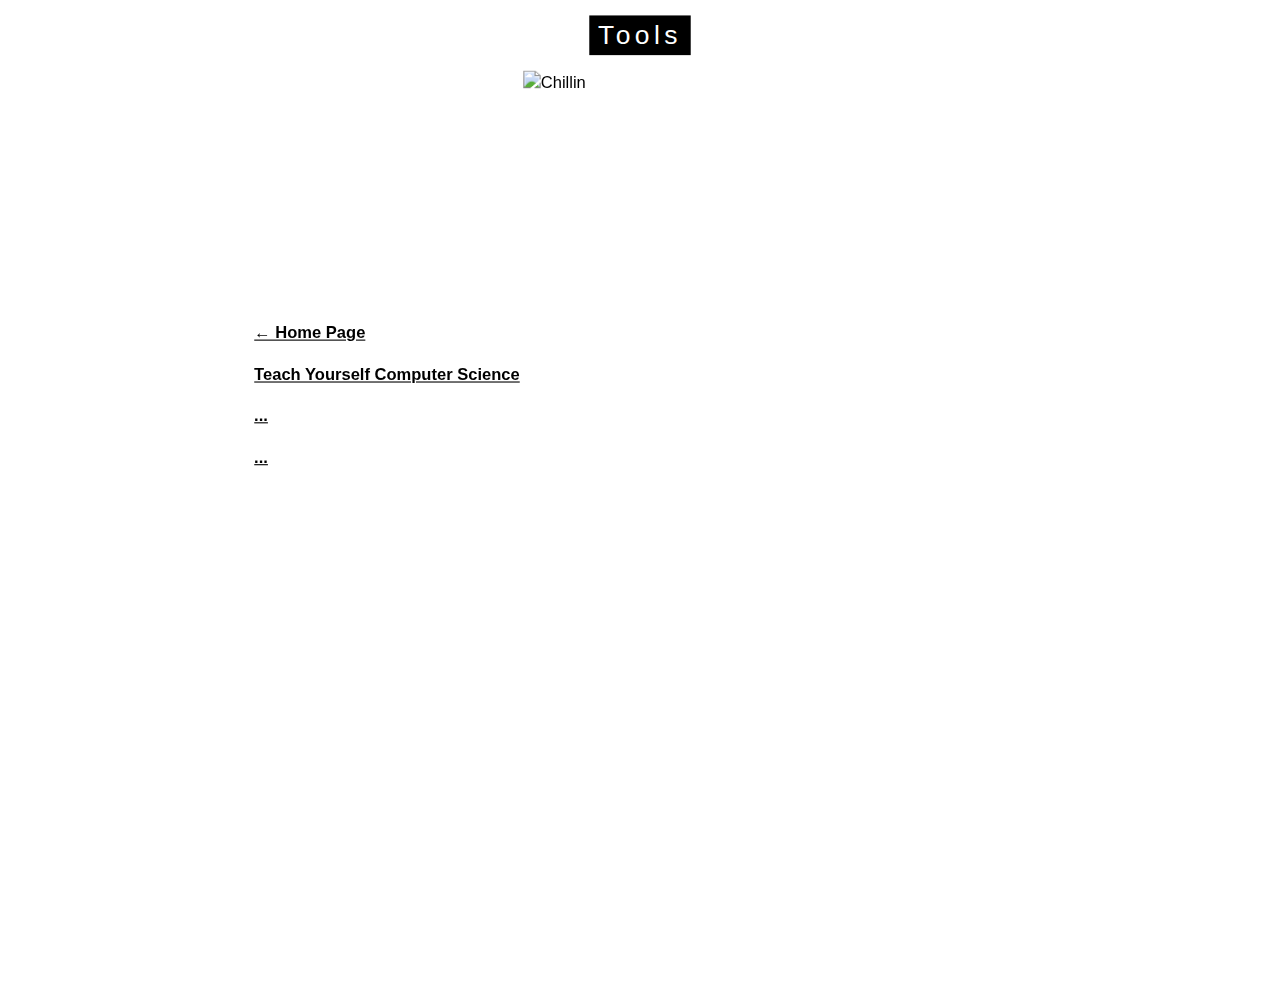
==== pages/randomstuff/randomstuff.html @ c61cc8de "Create randomstuff.html" ====
<!DOCTYPE html>
<html>
<head>
       <meta charset="utf-8">
       <title>Tools</title>
       <link rel="shortcut icon" href="/images/sunset.ico"/>
       <link rel="stylesheet" href="/stylesheet/stylesheet.css">
       <link rel="stylesheet" href="/stylesheet/font.css">
<style>
body, html {
  height: 100%;
  transform: scale(1.05);
  transform-origin: center top;
  font-family: "Inconsolata", sans-serif;
}

.bgimg {
  background-position: center;
  background-size: cover;
  min-height: 75%;
}

.menu {
  display: none;
}
.centerimg {
  display: block;
  margin-left: auto;
  margin-right: auto;  
}
</style>
</head>
<body>
<div class="container" id="about">
  <div class="content" style="max-width:700px">
    <h3 class="center padding-small"><span class="tag wide">Tools</span></h3>
    <img src="/images/sunset.gif" alt="Chillin" width="212" height="212" class="centerimg">
    <p><strong><a href="https://jltran.com/">← Home Page</a></strong></p>
    <p><strong><a href="https://teachyourselfcs.com/" target="_blank">Teach Yourself Computer Science</a></strong></p>
    <p><strong><a href="">...</a></strong></p>
    <p><strong><a href="">...</a></strong></p>
  </div>
</div>
</body>
</html>
---- stylesheet/stylesheet.css ----
/* W3.CSS 4.15 December 2020 by Jan Egil and Borge Refsnes */
html{box-sizing:border-box}*,*:before,*:after{box-sizing:inherit}
/* Extract from normalize.css by Nicolas Gallagher and Jonathan Neal git.io/normalize */
html{-ms-text-size-adjust:100%;-webkit-text-size-adjust:100%}body{margin:0}
article,aside,details,figcaption,figure,footer,header,main,menu,nav,section{display:block}summary{display:list-item}
audio,canvas,progress,video{display:inline-block}progress{vertical-align:baseline}
audio:not([controls]){display:none;height:0}[hidden],template{display:none}
a{background-color:transparent}a:active,a:hover{outline-width:0}
abbr[title]{border-bottom:none;text-decoration:underline;text-decoration:underline dotted}
b,strong{font-weight:bolder}dfn{font-style:italic}mark{background:#ff0;color:#000}
small{font-size:80%}sub,sup{font-size:75%;line-height:0;position:relative;vertical-align:baseline}
sub{bottom:-0.25em}sup{top:-0.5em}figure{margin:1em 40px}img{border-style:none}
code,kbd,pre,samp{font-family:monospace,monospace;font-size:1em}hr{box-sizing:content-box;height:0;overflow:visible}
button,input,select,textarea,optgroup{font:inherit;margin:0}optgroup{font-weight:bold}
button,input{overflow:visible}button,select{text-transform:none}
button,[type=button],[type=reset],[type=submit]{-webkit-appearance:button}
button::-moz-focus-inner,[type=button]::-moz-focus-inner,[type=reset]::-moz-focus-inner,[type=submit]::-moz-focus-inner{border-style:none;padding:0}
button:-moz-focusring,[type=button]:-moz-focusring,[type=reset]:-moz-focusring,[type=submit]:-moz-focusring{outline:1px dotted ButtonText}
fieldset{border:1px solid #c0c0c0;margin:0 2px;padding:.35em .625em .75em}
legend{color:inherit;display:table;max-width:100%;padding:0;white-space:normal}textarea{overflow:auto}
[type=checkbox],[type=radio]{padding:0}
[type=number]::-webkit-inner-spin-button,[type=number]::-webkit-outer-spin-button{height:auto}
[type=search]{-webkit-appearance:textfield;outline-offset:-2px}
[type=search]::-webkit-search-decoration{-webkit-appearance:none}
::-webkit-file-upload-button{-webkit-appearance:button;font:inherit}
/* End extract */
html,body{font-family:Verdana,sans-serif;font-size:15px;line-height:1.5}html{overflow-x:hidden}
h1{font-size:36px}h2{font-size:30px}h3{font-size:24px}h4{font-size:20px}h5{font-size:18px}h6{font-size:16px}
.w3-serif{font-family:serif}.w3-sans-serif{font-family:sans-serif}.w3-cursive{font-family:cursive}.w3-monospace{font-family:monospace}
h1,h2,h3,h4,h5,h6{font-family:"Segoe UI",Arial,sans-serif;font-weight:400;margin:10px 0}.wide{letter-spacing:4px}
hr{border:0;border-top:1px solid #eee;margin:20px 0}
.w3-image{max-width:100%;height:auto}img{vertical-align:middle}a{color:inherit}
.w3-table,.w3-table-all{border-collapse:collapse;border-spacing:0;width:100%;display:table}.w3-table-all{border:1px solid #ccc}
.w3-bordered tr,.w3-table-all tr{border-bottom:1px solid #ddd}.w3-striped tbody tr:nth-child(even){background-color:#f1f1f1}
.w3-table-all tr:nth-child(odd){background-color:#fff}.w3-table-all tr:nth-child(even){background-color:#f1f1f1}
.w3-hoverable tbody tr:hover,.w3-ul.w3-hoverable li:hover{background-color:#ccc}.centered tr th,.centered tr td{text-align:center}
.w3-table td,.w3-table th,.w3-table-all td,.w3-table-all th{padding:8px 8px;display:table-cell;text-align:left;vertical-align:top}
.w3-table th:first-child,.w3-table td:first-child,.w3-table-all th:first-child,.w3-table-all td:first-child{padding-left:16px}
.w3-btn,.w3-button{border:none;display:inline-block;padding:8px 16px;vertical-align:middle;overflow:hidden;text-decoration:none;color:inherit;background-color:inherit;text-align:center;cursor:pointer;white-space:nowrap}
.w3-btn:hover{box-shadow:0 8px 16px 0 rgba(0,0,0,0.2),0 6px 20px 0 rgba(0,0,0,0.19)}
.w3-btn,.w3-button{-webkit-touch-callout:none;-webkit-user-select:none;-khtml-user-select:none;-moz-user-select:none;-ms-user-select:none;user-select:none}   
.w3-disabled,.w3-btn:disabled,.w3-button:disabled{cursor:not-allowed;opacity:0.3}.w3-disabled *,:disabled *{pointer-events:none}
.w3-btn.w3-disabled:hover,.w3-btn:disabled:hover{box-shadow:none}
.w3-badge,.tag{background-color:#000;color:#fff;display:inline-block;padding-left:8px;padding-right:8px;text-align:center}.w3-badge{border-radius:50%}
.w3-ul{list-style-type:none;padding:0;margin:0}.w3-ul li{padding:8px 16px;border-bottom:1px solid #ddd}.w3-ul li:last-child{border-bottom:none}
.w3-tooltip,.w3-display-container{position:relative}.w3-tooltip .w3-text{display:none}.w3-tooltip:hover .w3-text{display:inline-block}
.w3-ripple:active{opacity:0.5}.w3-ripple{transition:opacity 0s}
.w3-input{padding:8px;display:block;border:none;border-bottom:1px solid #ccc;width:100%}
.w3-select{padding:9px 0;width:100%;border:none;border-bottom:1px solid #ccc}
.w3-dropdown-click,.w3-dropdown-hover{position:relative;display:inline-block;cursor:pointer}
.w3-dropdown-hover:hover .w3-dropdown-content{display:block}
.w3-dropdown-hover:first-child,.w3-dropdown-click:hover{background-color:#ccc;color:#000}
.w3-dropdown-hover:hover > .w3-button:first-child,.w3-dropdown-click:hover > .w3-button:first-child{background-color:#ccc;color:#000}
.w3-dropdown-content{cursor:auto;color:#000;background-color:#fff;display:none;position:absolute;min-width:160px;margin:0;padding:0;z-index:1}
.w3-check,.w3-radio{width:24px;height:24px;position:relative;top:6px}
.w3-sidebar{height:100%;width:200px;background-color:#fff;position:fixed!important;z-index:1;overflow:auto}
.w3-bar-block .w3-dropdown-hover,.w3-bar-block .w3-dropdown-click{width:100%}
.w3-bar-block .w3-dropdown-hover .w3-dropdown-content,.w3-bar-block .w3-dropdown-click .w3-dropdown-content{min-width:100%}
.w3-bar-block .w3-dropdown-hover .w3-button,.w3-bar-block .w3-dropdown-click .w3-button{width:100%;text-align:left;padding:8px 16px}
.w3-main,#main{transition:margin-left .4s}
.w3-modal{z-index:3;display:none;padding-top:100px;position:fixed;left:0;top:0;width:100%;height:100%;overflow:auto;background-color:rgb(0,0,0);background-color:rgba(0,0,0,0.4)}
.w3-modal-content{margin:auto;background-color:#fff;position:relative;padding:0;outline:0;width:600px}
.w3-bar{width:100%;overflow:hidden}.center .w3-bar{display:inline-block;width:auto}
.w3-bar .w3-bar-item{padding:8px 16px;float:left;width:auto;border:none;display:block;outline:0}
.w3-bar .w3-dropdown-hover,.w3-bar .w3-dropdown-click{position:static;float:left}
.w3-bar .w3-button{white-space:normal}
.w3-bar-block .w3-bar-item{width:100%;display:block;padding:8px 16px;text-align:left;border:none;white-space:normal;float:none;outline:0}
.w3-bar-block.center .w3-bar-item{text-align:center}.w3-block{display:block;width:100%}
.w3-responsive{display:block;overflow-x:auto}
.container:after,.container:before,.panel:after,.panel:before,.w3-row:after,.w3-row:before,.w3-row-padding:after,.w3-row-padding:before,
.w3-cell-row:before,.w3-cell-row:after,.w3-clear:after,.w3-clear:before,.w3-bar:before,.w3-bar:after{content:"";display:table;clear:both}
.w3-col,.w3-half,.w3-third,.w3-twothird,.w3-threequarter,.w3-quarter{float:left;width:100%}
.w3-col.s1{width:8.33333%}.w3-col.s2{width:16.66666%}.w3-col.s3{width:24.99999%}.w3-col.s4{width:33.33333%}
.w3-col.s5{width:41.66666%}.w3-col.s6{width:49.99999%}.w3-col.s7{width:58.33333%}.w3-col.s8{width:66.66666%}
.w3-col.s9{width:74.99999%}.w3-col.s10{width:83.33333%}.w3-col.s11{width:91.66666%}.w3-col.s12{width:99.99999%}
@media (min-width:601px){.w3-col.m1{width:8.33333%}.w3-col.m2{width:16.66666%}.w3-col.m3,.w3-quarter{width:24.99999%}.w3-col.m4,.w3-third{width:33.33333%}
.w3-col.m5{width:41.66666%}.w3-col.m6,.w3-half{width:49.99999%}.w3-col.m7{width:58.33333%}.w3-col.m8,.w3-twothird{width:66.66666%}
.w3-col.m9,.w3-threequarter{width:74.99999%}.w3-col.m10{width:83.33333%}.w3-col.m11{width:91.66666%}.w3-col.m12{width:99.99999%}}
@media (min-width:993px){.w3-col.l1{width:8.33333%}.w3-col.l2{width:16.66666%}.w3-col.l3{width:24.99999%}.w3-col.l4{width:33.33333%}
.w3-col.l5{width:41.66666%}.w3-col.l6{width:49.99999%}.w3-col.l7{width:58.33333%}.w3-col.l8{width:66.66666%}
.w3-col.l9{width:74.99999%}.w3-col.l10{width:83.33333%}.w3-col.l11{width:91.66666%}.w3-col.l12{width:99.99999%}}
.w3-rest{overflow:hidden}.w3-stretch{margin-left:-16px;margin-right:-16px}
.content,.w3-auto{margin-left:auto;margin-right:auto}.content{max-width:980px}.w3-auto{max-width:1140px}
.w3-cell-row{display:table;width:100%}.w3-cell{display:table-cell}
.w3-cell-top{vertical-align:top}.w3-cell-middle{vertical-align:middle}.w3-cell-bottom{vertical-align:bottom}
.w3-hide{display:none!important}.w3-show-block,.w3-show{display:block!important}.w3-show-inline-block{display:inline-block!important}
@media (max-width:1205px){.w3-auto{max-width:95%}}
@media (max-width:600px){.w3-modal-content{margin:0 10px;width:auto!important}.w3-modal{padding-top:30px}
.w3-dropdown-hover.w3-mobile .w3-dropdown-content,.w3-dropdown-click.w3-mobile .w3-dropdown-content{position:relative}	
.w3-hide-small{display:none!important}.w3-mobile{display:block;width:100%!important}.w3-bar-item.w3-mobile,.w3-dropdown-hover.w3-mobile,.w3-dropdown-click.w3-mobile{text-align:center}
.w3-dropdown-hover.w3-mobile,.w3-dropdown-hover.w3-mobile .w3-btn,.w3-dropdown-hover.w3-mobile .w3-button,.w3-dropdown-click.w3-mobile,.w3-dropdown-click.w3-mobile .w3-btn,.w3-dropdown-click.w3-mobile .w3-button{width:100%}}
@media (max-width:768px){.w3-modal-content{width:500px}.w3-modal{padding-top:50px}}
@media (min-width:993px){.w3-modal-content{width:900px}.w3-hide-large{display:none!important}.w3-sidebar.w3-collapse{display:block!important}}
@media (max-width:992px) and (min-width:601px){.w3-hide-medium{display:none!important}}
@media (max-width:992px){.w3-sidebar.w3-collapse{display:none}.w3-main{margin-left:0!important;margin-right:0!important}.w3-auto{max-width:100%}}
.w3-top,.w3-bottom{position:fixed;width:100%;z-index:1}.w3-top{top:0}.w3-bottom{bottom:0}
.w3-overlay{position:fixed;display:none;width:100%;height:100%;top:0;left:0;right:0;bottom:0;background-color:rgba(0,0,0,0.5);z-index:2}
.w3-display-topleft{position:absolute;left:0;top:0}.w3-display-topright{position:absolute;right:0;top:0}
.w3-display-bottomleft{position:absolute;left:0;bottom:0}.w3-display-bottomright{position:absolute;right:0;bottom:0}
.w3-display-middle{position:absolute;top:50%;left:50%;transform:translate(-50%,-50%);-ms-transform:translate(-50%,-50%)}
.w3-display-left{position:absolute;top:50%;left:0%;transform:translate(0%,-50%);-ms-transform:translate(-0%,-50%)}
.w3-display-right{position:absolute;top:50%;right:0%;transform:translate(0%,-50%);-ms-transform:translate(0%,-50%)}
.w3-display-topmiddle{position:absolute;left:50%;top:0;transform:translate(-50%,0%);-ms-transform:translate(-50%,0%)}
.w3-display-bottommiddle{position:absolute;left:50%;bottom:0;transform:translate(-50%,0%);-ms-transform:translate(-50%,0%)}
.w3-display-container:hover .w3-display-hover{display:block}.w3-display-container:hover span.w3-display-hover{display:inline-block}.w3-display-hover{display:none}
.w3-display-position{position:absolute}
.w3-circle{border-radius:50%}
.w3-round-small{border-radius:2px}.w3-round,.w3-round-medium{border-radius:4px}.w3-round-large{border-radius:8px}.w3-round-xlarge{border-radius:16px}.w3-round-xxlarge{border-radius:32px}
.w3-row-padding,.w3-row-padding>.w3-half,.w3-row-padding>.w3-third,.w3-row-padding>.w3-twothird,.w3-row-padding>.w3-threequarter,.w3-row-padding>.w3-quarter,.w3-row-padding>.w3-col{padding:0 8px}
.container,.panel{padding:0.01em 16px}.panel{margin-top:16px;margin-bottom:16px}
.w3-code,.w3-codespan{font-family:Consolas,"courier new";font-size:16px}
.w3-code{width:auto;background-color:#fff;padding:8px 12px;border-left:4px solid #4CAF50;word-wrap:break-word}
.w3-codespan{color:crimson;background-color:#f1f1f1;padding-left:4px;padding-right:4px;font-size:110%}
.w3-card,.w3-card-2{box-shadow:0 2px 5px 0 rgba(0,0,0,0.16),0 2px 10px 0 rgba(0,0,0,0.12)}
.w3-card-4,.w3-hover-shadow:hover{box-shadow:0 4px 10px 0 rgba(0,0,0,0.2),0 4px 20px 0 rgba(0,0,0,0.19)}
.w3-spin{animation:w3-spin 2s infinite linear}@keyframes w3-spin{0%{transform:rotate(0deg)}100%{transform:rotate(359deg)}}
.w3-animate-fading{animation:fading 10s infinite}@keyframes fading{0%{opacity:0}50%{opacity:1}100%{opacity:0}}
.w3-animate-opacity{animation:opac 0.8s}@keyframes opac{from{opacity:0} to{opacity:1}}
.w3-animate-top{position:relative;animation:animatetop 0.4s}@keyframes animatetop{from{top:-300px;opacity:0} to{top:0;opacity:1}}
.w3-animate-left{position:relative;animation:animateleft 0.4s}@keyframes animateleft{from{left:-300px;opacity:0} to{left:0;opacity:1}}
.w3-animate-right{position:relative;animation:animateright 0.4s}@keyframes animateright{from{right:-300px;opacity:0} to{right:0;opacity:1}}
.w3-animate-bottom{position:relative;animation:animatebottom 0.4s}@keyframes animatebottom{from{bottom:-300px;opacity:0} to{bottom:0;opacity:1}}
.w3-animate-zoom {animation:animatezoom 0.6s}@keyframes animatezoom{from{transform:scale(0)} to{transform:scale(1)}}
.w3-animate-input{transition:width 0.4s ease-in-out}.w3-animate-input:focus{width:100%!important}
.w3-opacity,.w3-hover-opacity:hover{opacity:0.60}.w3-opacity-off,.w3-hover-opacity-off:hover{opacity:1}
.w3-opacity-max{opacity:0.25}.w3-opacity-min{opacity:0.75}
.w3-greyscale-max,.w3-grayscale-max,.w3-hover-greyscale:hover,.w3-hover-grayscale:hover{filter:grayscale(100%)}
.w3-greyscale,.w3-grayscale{filter:grayscale(75%)}.w3-greyscale-min,.w3-grayscale-min{filter:grayscale(50%)}
.w3-sepia{filter:sepia(75%)}.w3-sepia-max,.w3-hover-sepia:hover{filter:sepia(100%)}.w3-sepia-min{filter:sepia(50%)}
.w3-tiny{font-size:10px!important}.w3-small{font-size:12px!important}.w3-medium{font-size:15px!important}.w3-large{font-size:18px!important}
.w3-xlarge{font-size:24px!important}.w3-xxlarge{font-size:36px!important}.w3-xxxlarge{font-size:48px!important}.w3-jumbo{font-size:64px!important}
.w3-left-align{text-align:left!important}.w3-right-align{text-align:right!important}.w3-justify{text-align:justify!important}.center{text-align:center!important}
.w3-border-0{border:0!important}.w3-border{border:1px solid #ccc!important}
.w3-border-top{border-top:1px solid #ccc!important}.w3-border-bottom{border-bottom:1px solid #ccc!important}
.w3-border-left{border-left:1px solid #ccc!important}.w3-border-right{border-right:1px solid #ccc!important}
.w3-topbar{border-top:6px solid #ccc!important}.w3-bottombar{border-bottom:6px solid #ccc!important}
.leftbar{border-left:6px solid #ccc!important}.w3-rightbar{border-right:6px solid #ccc!important}
.w3-section,.w3-code{margin-top:16px!important;margin-bottom:16px!important}
.w3-margin{margin:16px!important}.w3-margin-top{margin-top:16px!important}.w3-margin-bottom{margin-bottom:16px!important}
.w3-margin-left{margin-left:16px!important}.w3-margin-right{margin-right:16px!important}
.padding-small{padding:4px 8px!important}.w3-padding{padding:8px 16px!important}.w3-padding-large{padding:12px 24px!important}
.padding-16{padding-top:16px!important;padding-bottom:16px!important}.w3-padding-24{padding-top:24px!important;padding-bottom:24px!important}
.padding-32{padding-top:32px!important;padding-bottom:32px!important}.w3-padding-48{padding-top:48px!important;padding-bottom:48px!important}
.padding-64{padding-top:64px!important;padding-bottom:64px!important}
.w3-padding-top-64{padding-top:64px!important}.w3-padding-top-48{padding-top:48px!important}
.w3-padding-top-32{padding-top:32px!important}.w3-padding-top-24{padding-top:24px!important}
.w3-left{float:left!important}.w3-right{float:right!important}
.w3-button:hover{color:#000!important;background-color:#ccc!important}
.w3-transparent,.w3-hover-none:hover{background-color:transparent!important}
.w3-hover-none:hover{box-shadow:none!important}
/* Colors */
.w3-amber,.w3-hover-amber:hover{color:#000!important;background-color:#ffc107!important}
.w3-aqua,.w3-hover-aqua:hover{color:#000!important;background-color:#00ffff!important}
.w3-blue,.w3-hover-blue:hover{color:#fff!important;background-color:#2196F3!important}
.w3-light-blue,.w3-hover-light-blue:hover{color:#000!important;background-color:#87CEEB!important}
.w3-brown,.w3-hover-brown:hover{color:#fff!important;background-color:#795548!important}
.w3-cyan,.w3-hover-cyan:hover{color:#000!important;background-color:#00bcd4!important}
.w3-blue-grey,.w3-hover-blue-grey:hover,.w3-blue-gray,.w3-hover-blue-gray:hover{color:#fff!important;background-color:#607d8b!important}
.w3-green,.w3-hover-green:hover{color:#fff!important;background-color:#4CAF50!important}
.w3-light-green,.w3-hover-light-green:hover{color:#000!important;background-color:#8bc34a!important}
.w3-indigo,.w3-hover-indigo:hover{color:#fff!important;background-color:#3f51b5!important}
.w3-khaki,.w3-hover-khaki:hover{color:#000!important;background-color:#f0e68c!important}
.w3-lime,.w3-hover-lime:hover{color:#000!important;background-color:#cddc39!important}
.w3-orange,.w3-hover-orange:hover{color:#000!important;background-color:#ff9800!important}
.w3-deep-orange,.w3-hover-deep-orange:hover{color:#fff!important;background-color:#ff5722!important}
.w3-pink,.w3-hover-pink:hover{color:#fff!important;background-color:#e91e63!important}
.w3-purple,.w3-hover-purple:hover{color:#fff!important;background-color:#9c27b0!important}
.w3-deep-purple,.w3-hover-deep-purple:hover{color:#fff!important;background-color:#673ab7!important}
.w3-red,.w3-hover-red:hover{color:#fff!important;background-color:#f44336!important}
.w3-sand,.w3-hover-sand:hover{color:#000!important;background-color:#fdf5e6!important}
.w3-teal,.w3-hover-teal:hover{color:#fff!important;background-color:#009688!important}
.w3-yellow,.w3-hover-yellow:hover{color:#000!important;background-color:#ffeb3b!important}
.w3-white,.w3-hover-white:hover{color:#000!important;background-color:#fff!important}
.w3-black,.w3-hover-black:hover{color:#fff!important;background-color:#000!important}
.w3-grey,.w3-hover-grey:hover,.w3-gray,.w3-hover-gray:hover{color:#000!important;background-color:#9e9e9e!important}
.light-grey,.w3-hover-light-grey:hover,.w3-light-gray,.w3-hover-light-gray:hover{color:#000!important;background-color:#f1f1f1!important}
.w3-dark-grey,.w3-hover-dark-grey:hover,.w3-dark-gray,.w3-hover-dark-gray:hover{color:#fff!important;background-color:#616161!important}
.w3-pale-red,.w3-hover-pale-red:hover{color:#000!important;background-color:#ffdddd!important}
.w3-pale-green,.w3-hover-pale-green:hover{color:#000!important;background-color:#ddffdd!important}
.w3-pale-yellow,.w3-hover-pale-yellow:hover{color:#000!important;background-color:#ffffcc!important}
.w3-pale-blue,.w3-hover-pale-blue:hover{color:#000!important;background-color:#ddffff!important}
.w3-text-amber,.w3-hover-text-amber:hover{color:#ffc107!important}
.w3-text-aqua,.w3-hover-text-aqua:hover{color:#00ffff!important}
.w3-text-blue,.w3-hover-text-blue:hover{color:#2196F3!important}
.w3-text-light-blue,.w3-hover-text-light-blue:hover{color:#87CEEB!important}
.w3-text-brown,.w3-hover-text-brown:hover{color:#795548!important}
.w3-text-cyan,.w3-hover-text-cyan:hover{color:#00bcd4!important}
.w3-text-blue-grey,.w3-hover-text-blue-grey:hover,.w3-text-blue-gray,.w3-hover-text-blue-gray:hover{color:#607d8b!important}
.w3-text-green,.w3-hover-text-green:hover{color:#4CAF50!important}
.w3-text-light-green,.w3-hover-text-light-green:hover{color:#8bc34a!important}
.w3-text-indigo,.w3-hover-text-indigo:hover{color:#3f51b5!important}
.w3-text-khaki,.w3-hover-text-khaki:hover{color:#b4aa50!important}
.w3-text-lime,.w3-hover-text-lime:hover{color:#cddc39!important}
.w3-text-orange,.w3-hover-text-orange:hover{color:#ff9800!important}
.w3-text-deep-orange,.w3-hover-text-deep-orange:hover{color:#ff5722!important}
.w3-text-pink,.w3-hover-text-pink:hover{color:#e91e63!important}
.w3-text-purple,.w3-hover-text-purple:hover{color:#9c27b0!important}
.w3-text-deep-purple,.w3-hover-text-deep-purple:hover{color:#673ab7!important}
.w3-text-red,.w3-hover-text-red:hover{color:#f44336!important}
.w3-text-sand,.w3-hover-text-sand:hover{color:#fdf5e6!important}
.w3-text-teal,.w3-hover-text-teal:hover{color:#009688!important}
.w3-text-yellow,.w3-hover-text-yellow:hover{color:#d2be0e!important}
.w3-text-white,.w3-hover-text-white:hover{color:#fff!important}
.w3-text-black,.w3-hover-text-black:hover{color:#000!important}
.w3-text-grey,.w3-hover-text-grey:hover,.w3-text-gray,.w3-hover-text-gray:hover{color:#757575!important}
.w3-text-light-grey,.w3-hover-text-light-grey:hover,.w3-text-light-gray,.w3-hover-text-light-gray:hover{color:#f1f1f1!important}
.w3-text-dark-grey,.w3-hover-text-dark-grey:hover,.w3-text-dark-gray,.w3-hover-text-dark-gray:hover{color:#3a3a3a!important}
.w3-border-amber,.w3-hover-border-amber:hover{border-color:#ffc107!important}
.w3-border-aqua,.w3-hover-border-aqua:hover{border-color:#00ffff!important}
.w3-border-blue,.w3-hover-border-blue:hover{border-color:#2196F3!important}
.w3-border-light-blue,.w3-hover-border-light-blue:hover{border-color:#87CEEB!important}
.w3-border-brown,.w3-hover-border-brown:hover{border-color:#795548!important}
.w3-border-cyan,.w3-hover-border-cyan:hover{border-color:#00bcd4!important}
.w3-border-blue-grey,.w3-hover-border-blue-grey:hover,.w3-border-blue-gray,.w3-hover-border-blue-gray:hover{border-color:#607d8b!important}
.w3-border-green,.w3-hover-border-green:hover{border-color:#4CAF50!important}
.w3-border-light-green,.w3-hover-border-light-green:hover{border-color:#8bc34a!important}
.w3-border-indigo,.w3-hover-border-indigo:hover{border-color:#3f51b5!important}
.w3-border-khaki,.w3-hover-border-khaki:hover{border-color:#f0e68c!important}
.w3-border-lime,.w3-hover-border-lime:hover{border-color:#cddc39!important}
.w3-border-orange,.w3-hover-border-orange:hover{border-color:#ff9800!important}
.w3-border-deep-orange,.w3-hover-border-deep-orange:hover{border-color:#ff5722!important}
.w3-border-pink,.w3-hover-border-pink:hover{border-color:#e91e63!important}
.w3-border-purple,.w3-hover-border-purple:hover{border-color:#9c27b0!important}
.w3-border-deep-purple,.w3-hover-border-deep-purple:hover{border-color:#673ab7!important}
.w3-border-red,.w3-hover-border-red:hover{border-color:#f44336!important}
.w3-border-sand,.w3-hover-border-sand:hover{border-color:#fdf5e6!important}
.w3-border-teal,.w3-hover-border-teal:hover{border-color:#009688!important}
.w3-border-yellow,.w3-hover-border-yellow:hover{border-color:#ffeb3b!important}
.w3-border-white,.w3-hover-border-white:hover{border-color:#fff!important}
.w3-border-black,.w3-hover-border-black:hover{border-color:#000!important}
.w3-border-grey,.w3-hover-border-grey:hover,.w3-border-gray,.w3-hover-border-gray:hover{border-color:#9e9e9e!important}
.w3-border-light-grey,.w3-hover-border-light-grey:hover,.w3-border-light-gray,.w3-hover-border-light-gray:hover{border-color:#f1f1f1!important}
.w3-border-dark-grey,.w3-hover-border-dark-grey:hover,.w3-border-dark-gray,.w3-hover-border-dark-gray:hover{border-color:#616161!important}
.w3-border-pale-red,.w3-hover-border-pale-red:hover{border-color:#ffe7e7!important}.w3-border-pale-green,.w3-hover-border-pale-green:hover{border-color:#e7ffe7!important}
.w3-border-pale-yellow,.w3-hover-border-pale-yellow:hover{border-color:#ffffcc!important}.w3-border-pale-blue,.w3-hover-border-pale-blue:hover{border-color:#e7ffff!important}
---- stylesheet/font.css ----
/* vietnamese */
@font-face {
  font-family: 'Inconsolata';
  font-style: normal;
  font-weight: 400;
  font-stretch: 100%;
  src: url(https://fonts.gstatic.com/s/inconsolata/v21/QldgNThLqRwH-OJ1UHjlKENVzkWGVkL3GZQmAwLYxYWI2qfdm7Lpp4U8WRL2kXWdycuJDETf.woff) format('woff');
  unicode-range: U+0102-0103, U+0110-0111, U+0128-0129, U+0168-0169, U+01A0-01A1, U+01AF-01B0, U+1EA0-1EF9, U+20AB;
}
/* latin-ext */
@font-face {
  font-family: 'Inconsolata';
  font-style: normal;
  font-weight: 400;
  font-stretch: 100%;
  src: url(https://fonts.gstatic.com/s/inconsolata/v21/QldgNThLqRwH-OJ1UHjlKENVzkWGVkL3GZQmAwLYxYWI2qfdm7Lpp4U8WRP2kXWdycuJDETf.woff) format('woff');
  unicode-range: U+0100-024F, U+0259, U+1E00-1EFF, U+2020, U+20A0-20AB, U+20AD-20CF, U+2113, U+2C60-2C7F, U+A720-A7FF;
}
/* latin */
@font-face {
  font-family: 'Inconsolata';
  font-style: normal;
  font-weight: 400;
  font-stretch: 100%;
  src: url(https://fonts.gstatic.com/s/inconsolata/v21/QldgNThLqRwH-OJ1UHjlKENVzkWGVkL3GZQmAwLYxYWI2qfdm7Lpp4U8WR32kXWdycuJDA.woff) format('woff');
  unicode-range: U+0000-00FF, U+0131, U+0152-0153, U+02BB-02BC, U+02C6, U+02DA, U+02DC, U+2000-206F, U+2074, U+20AC, U+2122, U+2191, U+2193, U+2212, U+2215, U+FEFF, U+FFFD;
}
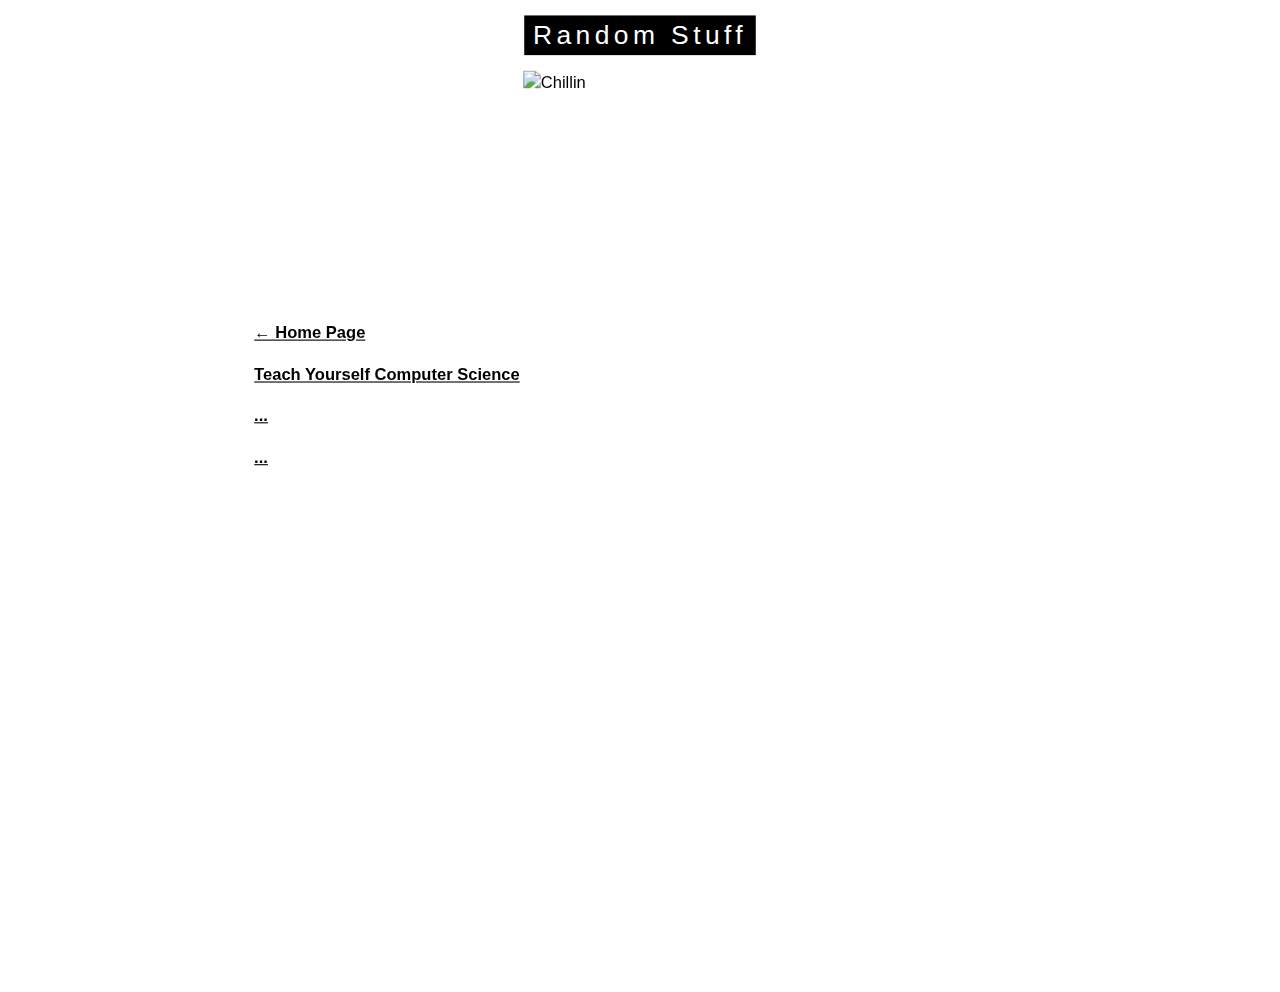
==== commit 60a6a9d3: "Update randomstuff.html" ====
--- a/pages/randomstuff/randomstuff.html
+++ b/pages/randomstuff/randomstuff.html
@@ -2,7 +2,7 @@
 <html>
 <head>
        <meta charset="utf-8">
-       <title>Tools</title>
+       <title>Random Stuff</title>
        <link rel="shortcut icon" href="/images/sunset.ico"/>
        <link rel="stylesheet" href="/stylesheet/stylesheet.css">
        <link rel="stylesheet" href="/stylesheet/font.css">
@@ -33,7 +33,7 @@
 <body>
 <div class="container" id="about">
   <div class="content" style="max-width:700px">
-    <h3 class="center padding-small"><span class="tag wide">Tools</span></h3>
+    <h3 class="center padding-small"><span class="tag wide">Random Stuff</span></h3>
     <img src="/images/sunset.gif" alt="Chillin" width="212" height="212" class="centerimg">
     <p><strong><a href="https://jltran.com/">← Home Page</a></strong></p>
     <p><strong><a href="https://teachyourselfcs.com/" target="_blank">Teach Yourself Computer Science</a></strong></p>
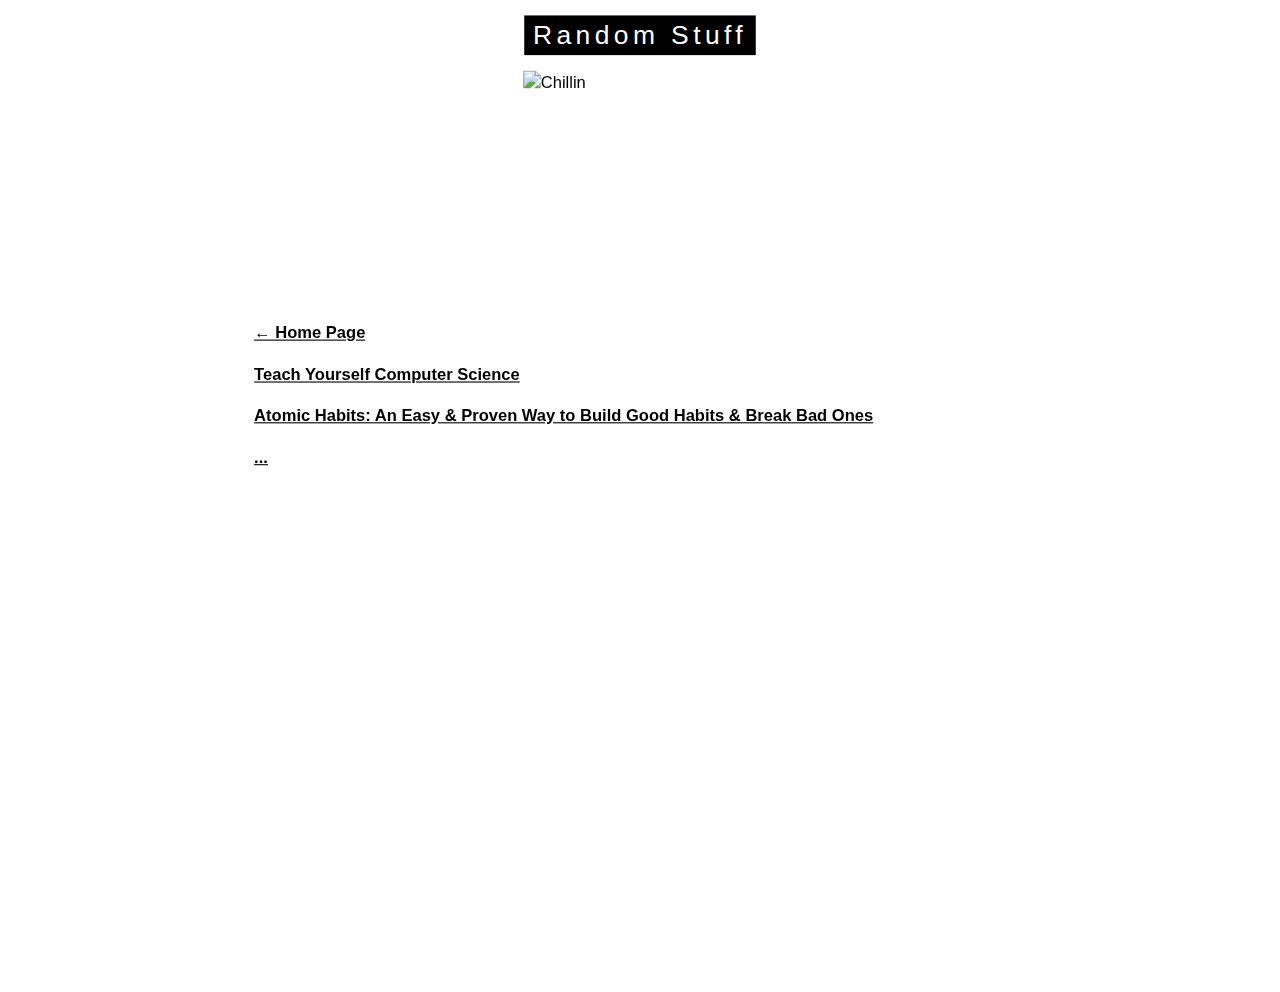
==== commit 9e4cca56: "Update randomstuff.html" ====
--- a/pages/randomstuff/randomstuff.html
+++ b/pages/randomstuff/randomstuff.html
@@ -37,7 +37,7 @@
     <img src="/images/sunset.gif" alt="Chillin" width="212" height="212" class="centerimg">
     <p><strong><a href="https://jltran.com/">← Home Page</a></strong></p>
     <p><strong><a href="https://teachyourselfcs.com/" target="_blank">Teach Yourself Computer Science</a></strong></p>
-    <p><strong><a href="">...</a></strong></p>
+    <p><strong><a href="https://jamesclear.com/atomic-habits">Atomic Habits: An Easy & Proven Way to Build Good Habits & Break Bad Ones</a></strong></p>
     <p><strong><a href="">...</a></strong></p>
   </div>
 </div>
